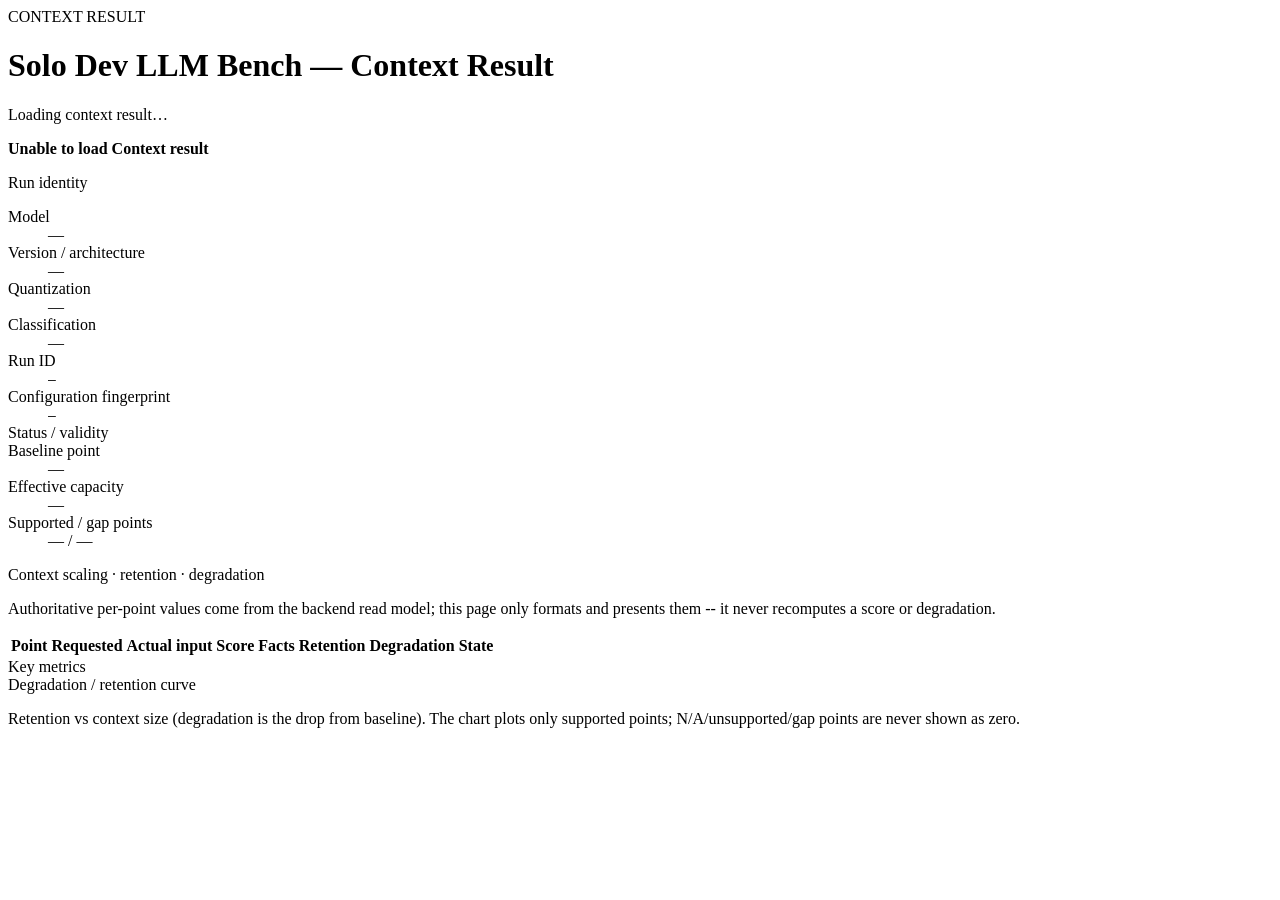
==== bench_llm/static/context-result.html @ 51c7541f "feat: add context results foundation" ====
<!DOCTYPE html>
<html lang="en">
<head>
    <meta charset="UTF-8">
    <meta name="viewport" content="width=device-width, initial-scale=1.0">
    <title>Context Result — Solo Dev LLM Bench</title>
    <!-- shared.css: base resets + .container/.panel/.status tokens -->
    <!-- dashboard.css: the dark visual language (scoped via .dapp-dark) -->
    <!-- context-result.css: page-specific identity / table / curve styling, dark-scoped -->
    <link rel="stylesheet" href="/static/shared.css?v=1701">
    <link rel="stylesheet" href="/static/dashboard.css?v=1800">
    <link rel="stylesheet" href="/static/context-result.css?v=1">
    <!-- results-shell.css: dark visual system for the persistent application shell sidebar -->
    <link rel="stylesheet" href="/static/results-shell.css?v=1">
</head>
<body class="dapp-dark">
    <!-- Persistent application shell: one shared left sidebar (injected by app-shell.js)
         + a fluid right content pane (.rs-main). The persistent sidebar is the single
         navigation; this page's inline back nav is intentionally removed. -->
    <div class="rs-shell-wrap results-shell">
        <div id="app-sidebar-mount"></div>
        <main class="rs-main">
    <div class="container">
        <!-- Title -->
        <header class="srb-header">
            <span class="dapp-section-label">CONTEXT RESULT</span>
            <h1>Solo Dev LLM Bench — Context Result</h1>
        </header>

        <!-- Loading state: no fake data shown before the API responds. -->
        <p id="cr-loading" class="status cr-status info">Loading context result&hellip;</p>

        <!-- Error / not-found state (readable, no stack traces). Hidden until needed. -->
        <div id="cr-error" class="hidden" role="alert">
            <p class="status cr-status error"><strong>Unable to load Context result</strong></p>
            <p id="cr-error-detail" class="cr-error-msg"></p>
        </div>

        <!-- Identity / configuration block. Hidden until data loads. -->
        <section id="cr-identity" class="panel hidden">
            <div class="dapp-section-head">
                <span class="dapp-section-label">Run identity</span>
            </div>
            <dl class="cr-grid">
                <div><dt>Model</dt><dd id="cr-model">&mdash;</dd></div>
                <div><dt>Version / architecture</dt><dd><span id="cr-version">&mdash;</span> <span id="cr-architecture" class="cr-arch-sub"></span></dd></div>
                <div><dt>Quantization</dt><dd id="cr-quantization">&mdash;</dd></div>
                <div><dt>Classification</dt><dd id="cr-classification">&mdash;</dd></div>
                <div><dt>Run ID</dt><dd><code id="cr-run-id">&mdash;</code></dd></div>
                <div class="cr-span"><dt>Configuration fingerprint</dt><dd><code id="cr-fingerprint">&mdash;</code></dd></div>
                <div><dt>Status / validity</dt><dd><span id="cr-status" class="badge"></span></dd></div>
                <div><dt>Baseline point</dt><dd id="cr-baseline">&mdash;</dd></div>
                <div><dt>Effective capacity</dt><dd id="cr-capacity">&mdash;</dd></div>
                <div class="cr-span"><dt>Supported / gap points</dt><dd><span id="cr-supported">&mdash;</span> / <span id="cr-gap">&mdash;</span></dd></div>
            </dl>
        </section>

        <!-- Authoritative per-point table: one row per context point. Establishes the
             ordered points, baseline and retention/degradation trend from the read API.
             The visual degradation chart is delivered in a later subtask (ST-004). -->
        <section id="cr-points" class="panel hidden">
            <div class="dapp-section-head">
                <span class="dapp-section-label">Context scaling &middot; retention &middot; degradation</span>
            </div>
            <p class="cr-note">Authoritative per-point values come from the backend read model; this page only formats and presents them -- it never recomputes a score or degradation.</p>
            <div class="cr-table-wrap">
                <table id="cr-table" class="cr-tel-table" aria-label="Context result by context size">
                    <thead>
                        <tr>
                            <th scope="col">Point</th>
                            <th scope="col" title="Requested context target (tokens)">Requested</th>
                            <th scope="col" title="Actual prompt tokens issued to the model">Actual input</th>
                            <th scope="col" title="Exact-match fact recall in [0, 1]; dash when nothing was gradeable">Score</th>
                            <th scope="col" title="facts_correct / facts_requested">Facts</th>
                            <th scope="col" title="Retention vs baseline (score / baseline); dash when N/A">Retention</th>
                            <th scope="col" title="Degradation vs baseline (score - baseline); dash when N/A">Degradation</th>
                            <th scope="col" title="Point state: success / unsupported / extraction_failure / malformed / failed">State</th>
                        </tr>
                    </thead>
                    <tbody id="cr-body"></tbody>
                </table>
            </div>
        </section>

        <!-- Key metrics (ST-005): headline baseline / retention / degradation
             figures, presented as authoritative per-point values -- never a
             recomputed score or composite. Distinct from the visual curve below. -->
        <section id="cr-metrics" class="panel hidden">
            <div class="dapp-section-head">
                <span class="dapp-section-label">Key metrics</span>
            </div>
            <div id="cr-metrics-body" class="cr-metrics"></div>
        </section>

        <!-- Degradation / retention curve (ST-004). Populated by context-result.js
             from the authoritative read model: an honest, dependency-free inline SVG
             that plots supported points only and never coerces N/A to zero. -->
        <section id="cr-curve" class="panel hidden">
            <div class="dapp-section-head">
                <span class="dapp-section-label">Degradation / retention curve</span>
            </div>
            <p class="cr-note">Retention vs context size (degradation is the drop from baseline). The chart plots only supported points; N/A/unsupported/gap points are never shown as zero.</p>
            <div id="cr-curve-inner" class="cr-curve-inner"></div>
        </section>
    </div>
        </main><!-- /.rs-main -->
    </div><!-- /.rs-shell-wrap -->

    <!-- app-shell.js: single source of truth for the persistent sidebar; must load
         before page-specific scripts so the nav exists and active state is set. -->
    <script src="/static/app-shell.js?v=4"></script>
    <script src="/static/context-result.js?v=4"></script>
</body>
</html>
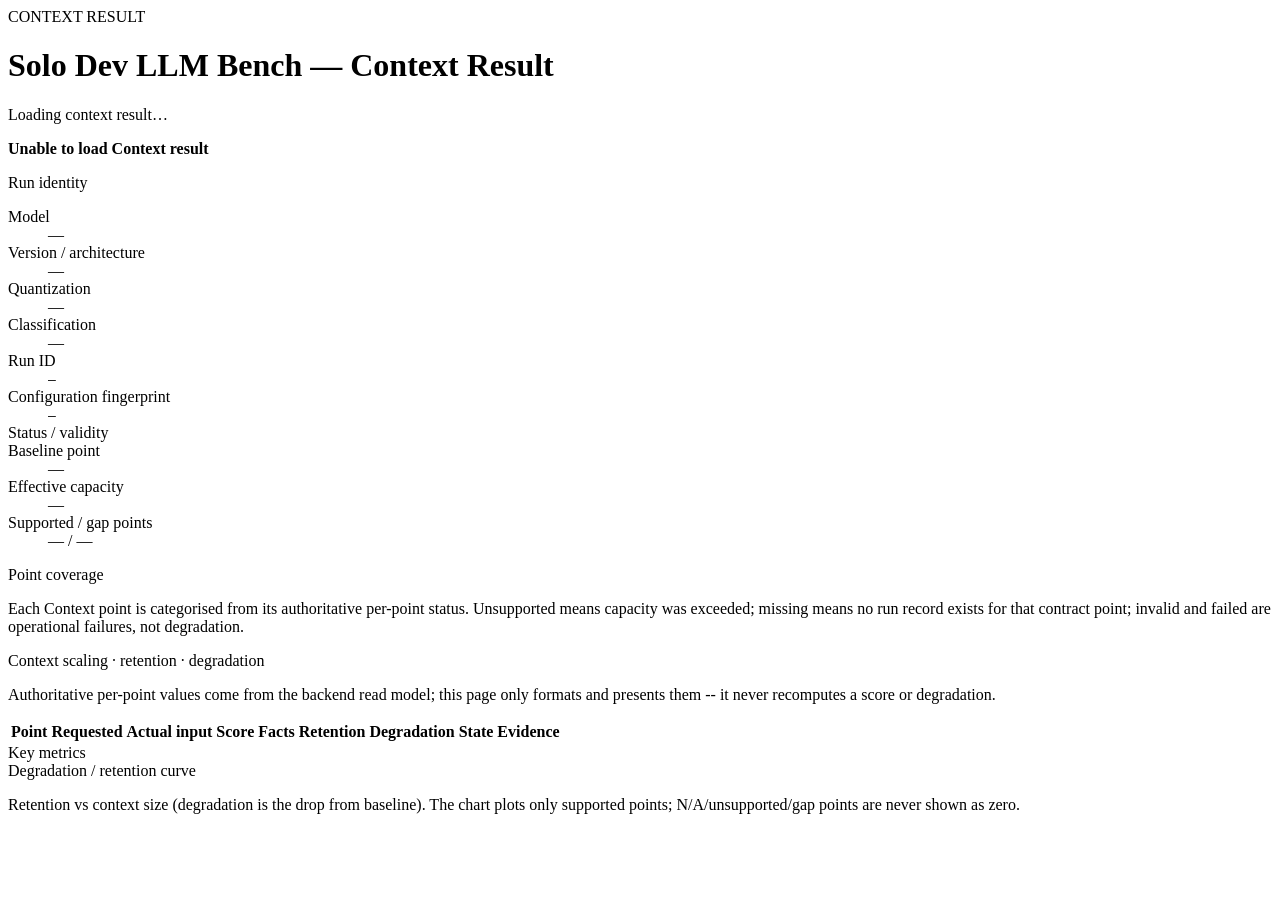
==== commit 16daacda: "feat: complete context degradation results UI (ST-006-ST-010) RM-26-AA-0018 closure. ST-006 unsuppor" ====
--- a/bench_llm/static/context-result.html
+++ b/bench_llm/static/context-result.html
@@ -55,6 +55,22 @@
             </dl>
         </section>
 
+        <!-- Point coverage rollup (ST-006): at-a-glance categorisation of Context
+             points into AUTHORITATIVE states -- supported / unsupported(capacity)
+             / missing(no run record) / invalid(unusable answer) / failed(operational).
+             Distinct cells keep these distinct: unsupported is a capability limit,
+             missing is an absent contract point, invalid/failed are operational and
+             never read as degradation. Colour conveys category only; each cell shows
+             its word too. Derived from per-point status + context_points_contract;
+             nothing is recomputed or coerced to zero. -->
+        <section id="cr-coverage" class="panel hidden">
+            <div class="dapp-section-head">
+                <span class="dapp-section-label">Point coverage</span>
+            </div>
+            <p class="cr-note">Each Context point is categorised from its authoritative per-point status. Unsupported means capacity was exceeded; missing means no run record exists for that contract point; invalid and failed are operational failures, not degradation.</p>
+            <div id="cr-coverage-body" class="cr-coverage"></div>
+        </section>
+
         <!-- Authoritative per-point table: one row per context point. Establishes the
              ordered points, baseline and retention/degradation trend from the read API.
              The visual degradation chart is delivered in a later subtask (ST-004). -->
@@ -75,6 +91,7 @@
                             <th scope="col" title="Retention vs baseline (score / baseline); dash when N/A">Retention</th>
                             <th scope="col" title="Degradation vs baseline (score - baseline); dash when N/A">Degradation</th>
                             <th scope="col" title="Point state: success / unsupported / extraction_failure / malformed / failed">State</th>
+                            <th scope="col" title="Authoritative per-fact evidence for this point (L2). Expands to show each fact's expected vs actual result.">Evidence</th>
                         </tr>
                     </thead>
                     <tbody id="cr-body"></tbody>
@@ -109,6 +126,6 @@
     <!-- app-shell.js: single source of truth for the persistent sidebar; must load
          before page-specific scripts so the nav exists and active state is set. -->
     <script src="/static/app-shell.js?v=4"></script>
-    <script src="/static/context-result.js?v=4"></script>
+    <script src="/static/context-result.js?v=8"></script>
 </body>
 </html>
